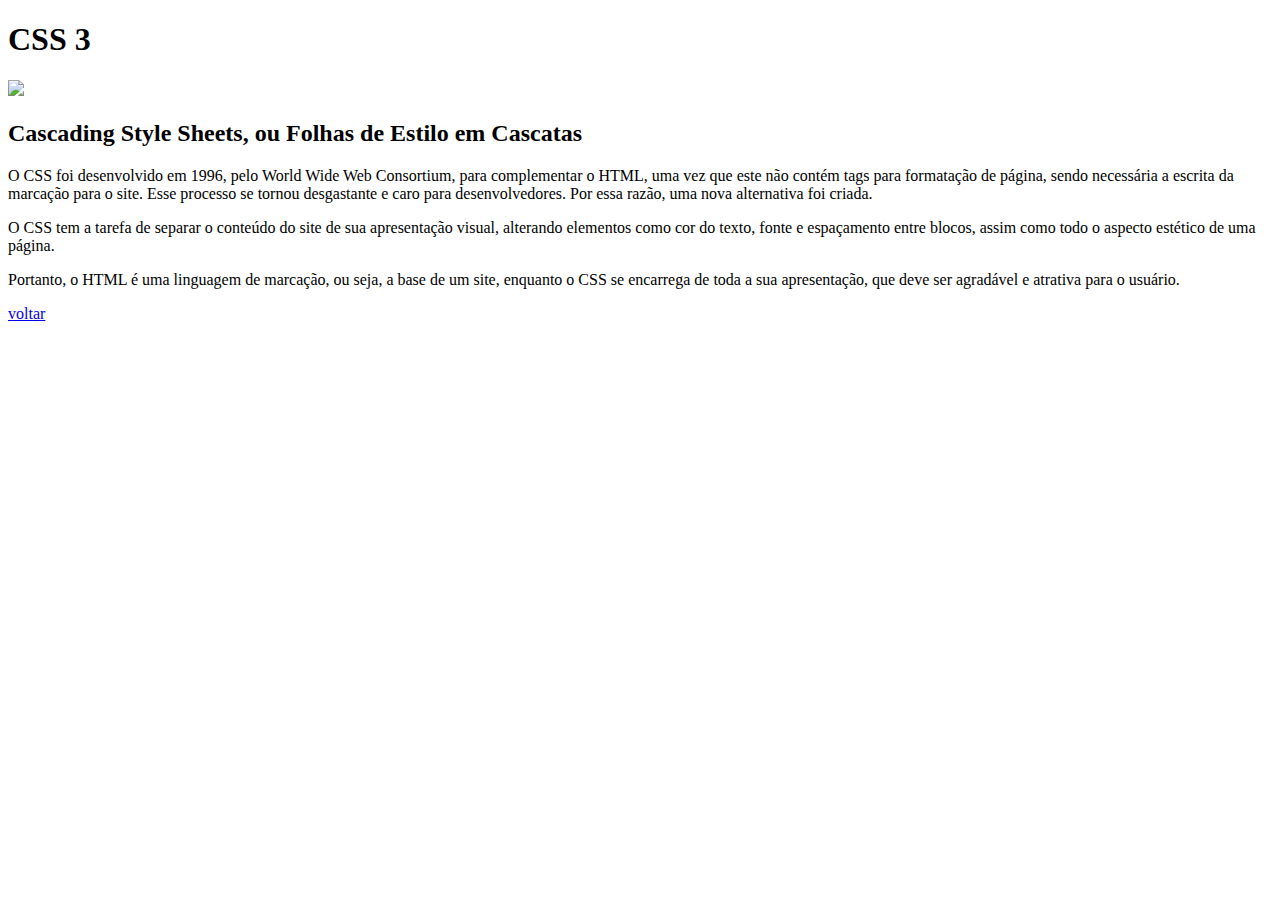
==== css.html @ ff541da1 "Add files via upload" ====
<!DOCTYPE html>
<html lang="en">
<head>
    <meta charset="UTF-8">
    <meta http-equiv="X-UA-Compatible" content="IE=edge">
    <meta name="viewport" content="width=device-width, initial-scale=1.0">
    <title>Cascading Style Sheets, ou Folhas de Estilo em Cascatas</title>
</head>
<body>
  <h1>  CSS 3</h1>
<img src="imagens/css.png" width="200">
<h2>Cascading Style Sheets, ou Folhas de Estilo em Cascatas</h2>

<p>O CSS foi desenvolvido em 1996, pelo World Wide Web Consortium, para complementar o HTML, uma vez que este não contém tags para formatação de página, sendo necessária a escrita da marcação para o site. Esse processo se tornou desgastante e caro para desenvolvedores. Por essa razão, uma nova alternativa foi criada.</p>
<p>O CSS tem a tarefa de separar o conteúdo do site de sua apresentação visual, alterando elementos como cor do texto, fonte e espaçamento entre blocos, assim como todo o aspecto estético de uma página.</p>

<p>Portanto, o HTML é uma linguagem de marcação, ou seja, a base de um site, enquanto o CSS se encarrega de toda a sua apresentação, que deve ser agradável e atrativa para o usuário.</p>
<p> <a href="index.html" > voltar </a> </p>
</body>
</html>
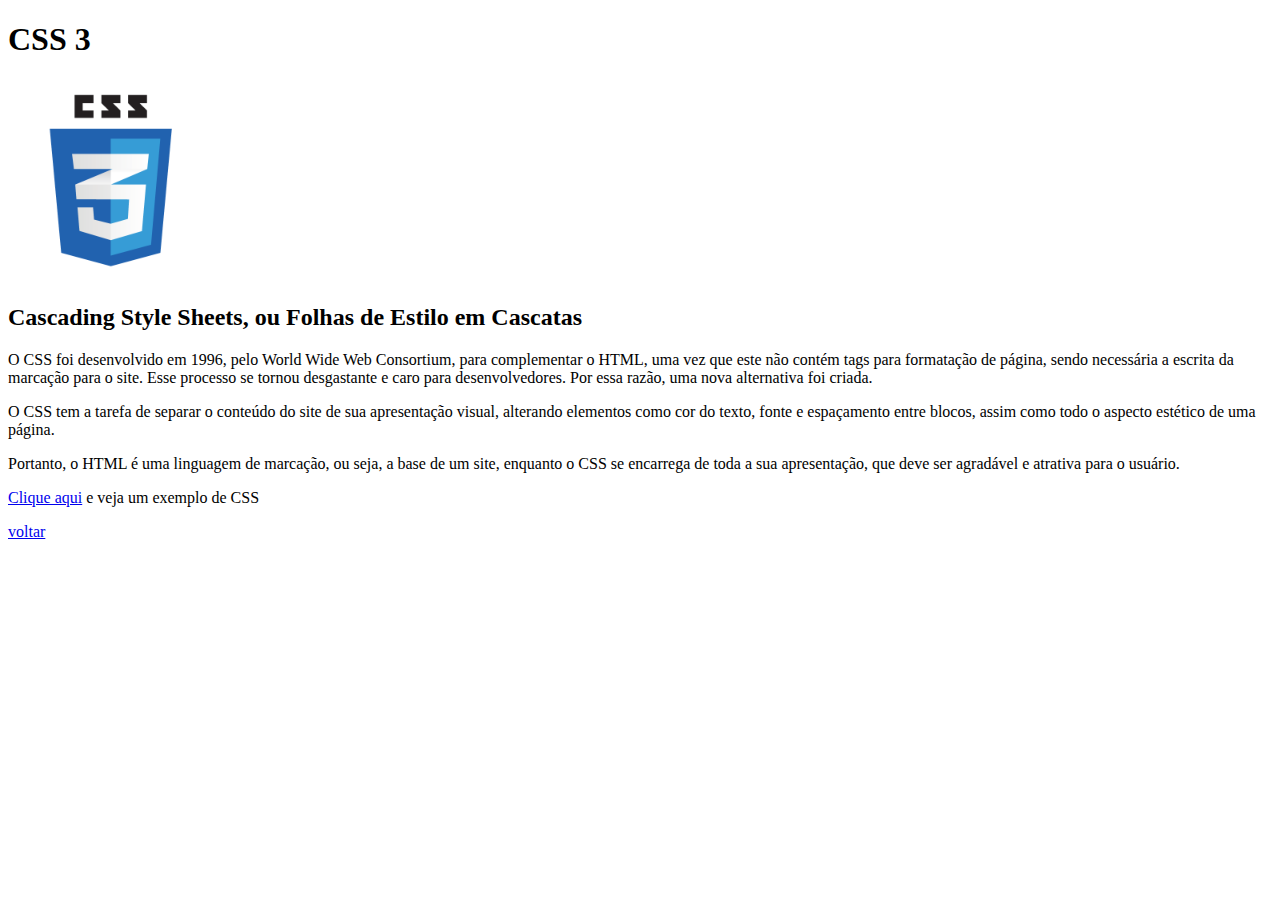
==== commit 4471c36a: "Add files via upload" ====
--- a/css.html
+++ b/css.html
@@ -15,6 +15,8 @@
 <p>O CSS tem a tarefa de separar o conteúdo do site de sua apresentação visual, alterando elementos como cor do texto, fonte e espaçamento entre blocos, assim como todo o aspecto estético de uma página.</p>
 
 <p>Portanto, o HTML é uma linguagem de marcação, ou seja, a base de um site, enquanto o CSS se encarrega de toda a sua apresentação, que deve ser agradável e atrativa para o usuário.</p>
+
+<p> <a href="exemplocss.html" >Clique aqui</a> e veja um exemplo de CSS</p>
 <p> <a href="index.html" > voltar </a> </p>
 </body>
 </html>